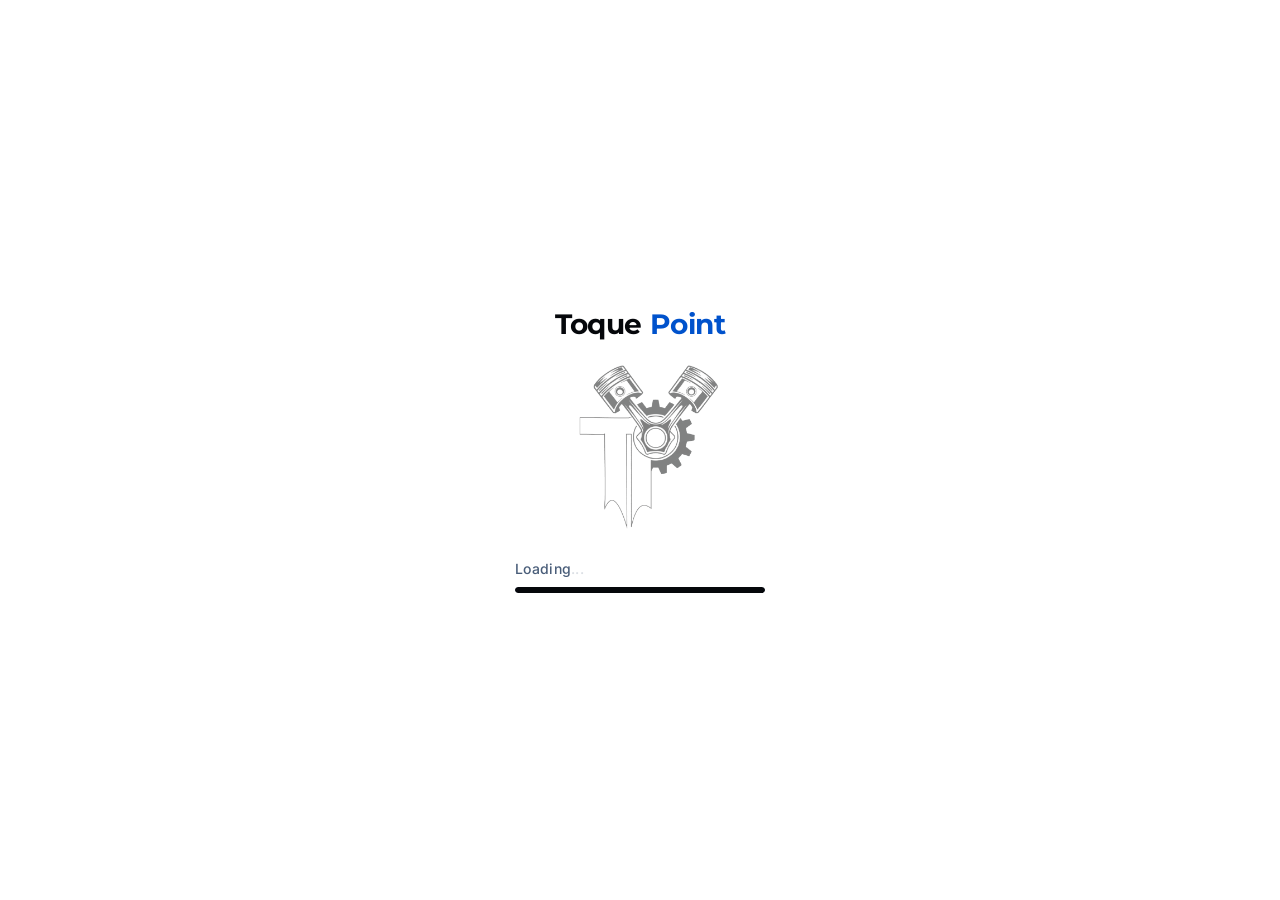
==== index.html @ 8ec958d5 "Enhance booking process: add mileage input, date & time selection, and update email notifications wi" ====
<!DOCTYPE html>
<html lang="en">
<head>
    <meta charset="UTF-8">
    <meta name="viewport" content="width=device-width, initial-scale=1.0">
    <title>Loading - Torque Point</title>
    
    <!-- Google Fonts Request -->
    <link rel="preconnect" href="https://fonts.googleapis.com">
    <link rel="preconnect" href="https://fonts.gstatic.com" crossorigin>
    <link href="https://fonts.googleapis.com/css2?family=Inter:wght@400;500;600&family=Montserrat:wght@600;700&display=swap" rel="stylesheet">
    
    <style>
        /* Exact color palette variables */
        :root {
            --primary: #0052CC;      /* Cobalt */
            --bg: #FFFFFF;           /* White */
            --surface: #FFFFFF;      /* White */
            --text-main: #05070b;    /* Slate 900 */
            --text-muted: #495d79;   /* Slate 500 */
            --border: #E2E8F0;       /* Slate 200 */
        }

        body, html {
            margin: 0;
            padding: 0;
            height: 100%;
            background-color: var(--bg);
            font-family: 'Inter', sans-serif;
            display: flex;
            flex-direction: column;
            align-items: center;
            justify-content: center;
        }

        .loader-container {
            display: flex;
            flex-direction: column;
            align-items: center;
            padding: 45px 65px;
            border-radius: 12px;
        }

        /* Brand Typography */
        .brand {
            font-family: 'Montserrat', sans-serif;
            font-size: 28px;
            font-weight: 700;
            color: var(--text-main);
            margin-bottom: 20px;
            letter-spacing: -0.5px;
            display: flex;
            align-items: center;
            gap: 8px;
        }

        .brand span {
            color: var(--primary);
        }

        /* Logo Image Style with Initial Low Opacity */
        .system-logo {
            width: 250px;
            height: auto;
            margin-bottom: 25px;
            opacity: 0.5; /* Starts faint (using decimal for standard CSS) */
            transition: opacity 0.4s ease-in-out; /* Smooth fade-in transition */
        }

        /* Class added via JavaScript when loading finishes */
        .system-logo.fade-in {
            opacity: 1; /* Fully visible */
        }

        /* Left-aligned wrapper for text and progress bar */
        .loading-content {
            align-self: flex-start;
            width: 100%;
            display: flex;
            flex-direction: column;
            align-items: flex-start;
        }

        /* Secondary Text & Blinking Dots Animation */
        .loading-text {
            color: var(--text-muted);
            font-size: 14px;
            font-weight: 500;
            margin-bottom: 10px;
            letter-spacing: 0.3px;
        }

        .loading-text .dots span {
            animation: blink 1.4s infinite both;
        }

        .loading-text .dots span:nth-child(2) {
            animation-delay: 0.2s;
        }

        .loading-text .dots span:nth-child(3) {
            animation-delay: 0.4s;
        }

        @keyframes blink {
            0% { opacity: 0.2; }
            20% { opacity: 1; }
            100% { opacity: 0.2; }
        }

        /* Precision Progress Bar */
        .progress-track {
            width: 250px;
            height: 6px;
            background-color: var(--border);
            border-radius: 4px;
            overflow: hidden;
            position: relative;
        }

        .progress-fill {
            position: absolute;
            top: 0;
            left: 0;
            height: 100%;
            background-color: var(--text-main);
            width: 0%;
            border-radius: 4px;
            animation: load 2.5s ease-in-out forwards;
        }

        @keyframes load {
            0% { width: 0%; }
            100% { width: 100%; }
        }
    </style>
</head>
<body>

    <div class="loader-container">
        <!-- Dashboard Brand Name -->
        <div class="brand">
            Toque<span>Point</span>
        </div>
        
        <!-- Logo Image Placed Under Brand Name -->
        <img src="logo.png" alt="System Logo" class="system-logo" id="appLogo">

        <!-- Left Aligned Wrapper for Loading Elements -->
        <div class="loading-content">
            <!-- Loading Text with Blinking Dots -->
            <div class="loading-text">
                Loading<span class="dots"><span>.</span><span>.</span><span>.</span></span>
            </div>
            
            <!-- Progress Track -->
            <div class="progress-track">
                <div class="progress-fill" id="progressFill"></div>
            </div>
        </div>
    </div>

    <script>
        // Trigger opacity increase on the logo right before loading completes (e.g., at 2.2 seconds)
        setTimeout(() => {
            document.getElementById('appLogo').classList.add('fade-in');
        }, 2200);

        // Redirect to your main PHP dashboard after the loading animation completes
        setTimeout(() => {
            window.location.href = 'home/home.php';
        }, 3000); 
    </script>
</body>
</html>
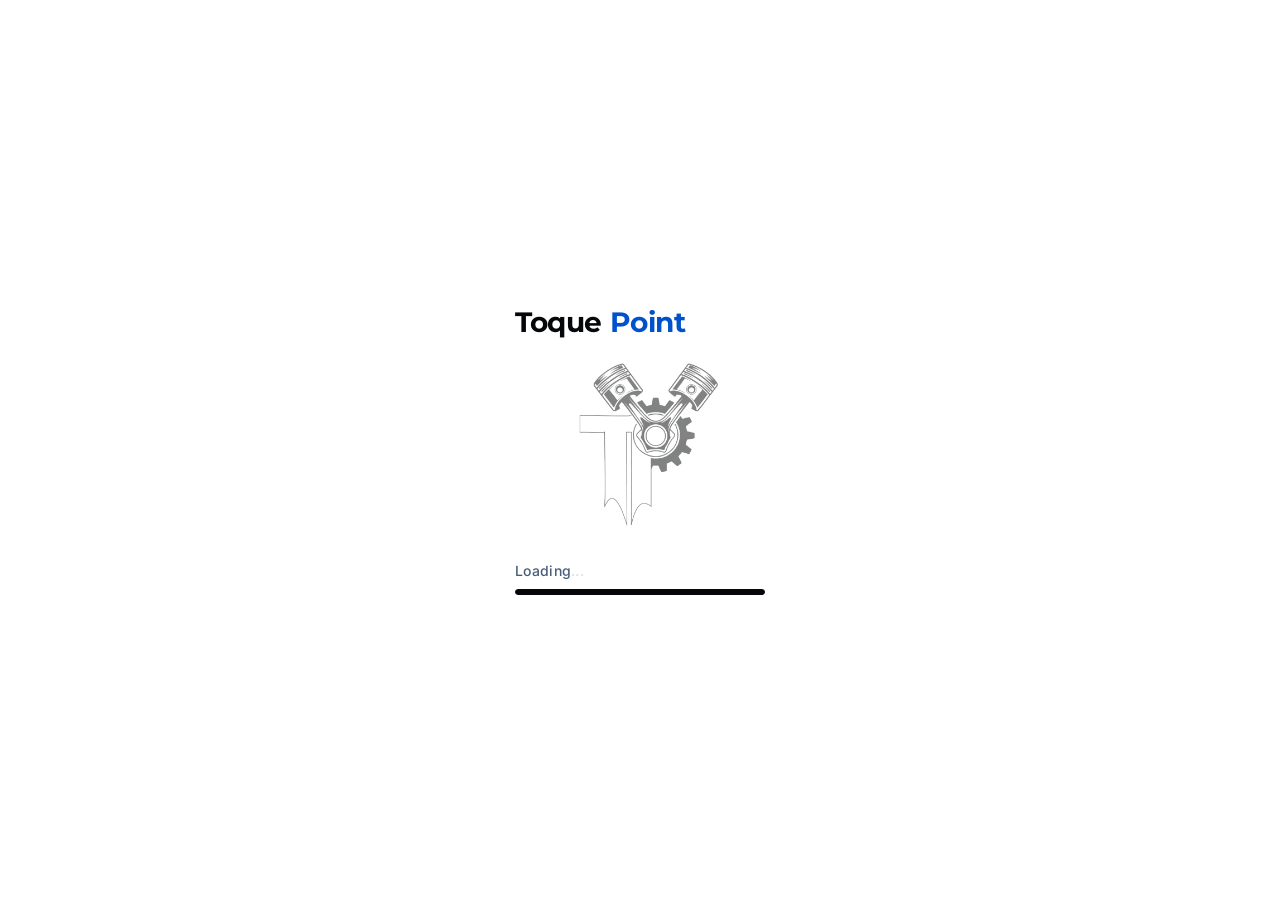
==== commit 83d2c823: "Update index.html Practice test" ====
--- a/index.html
+++ b/index.html
@@ -31,7 +31,7 @@
             flex-direction: column;
             align-items: center;
             justify-content: center;
-        }
+        }fvfvfv
 
         .loader-container {
             display: flex;
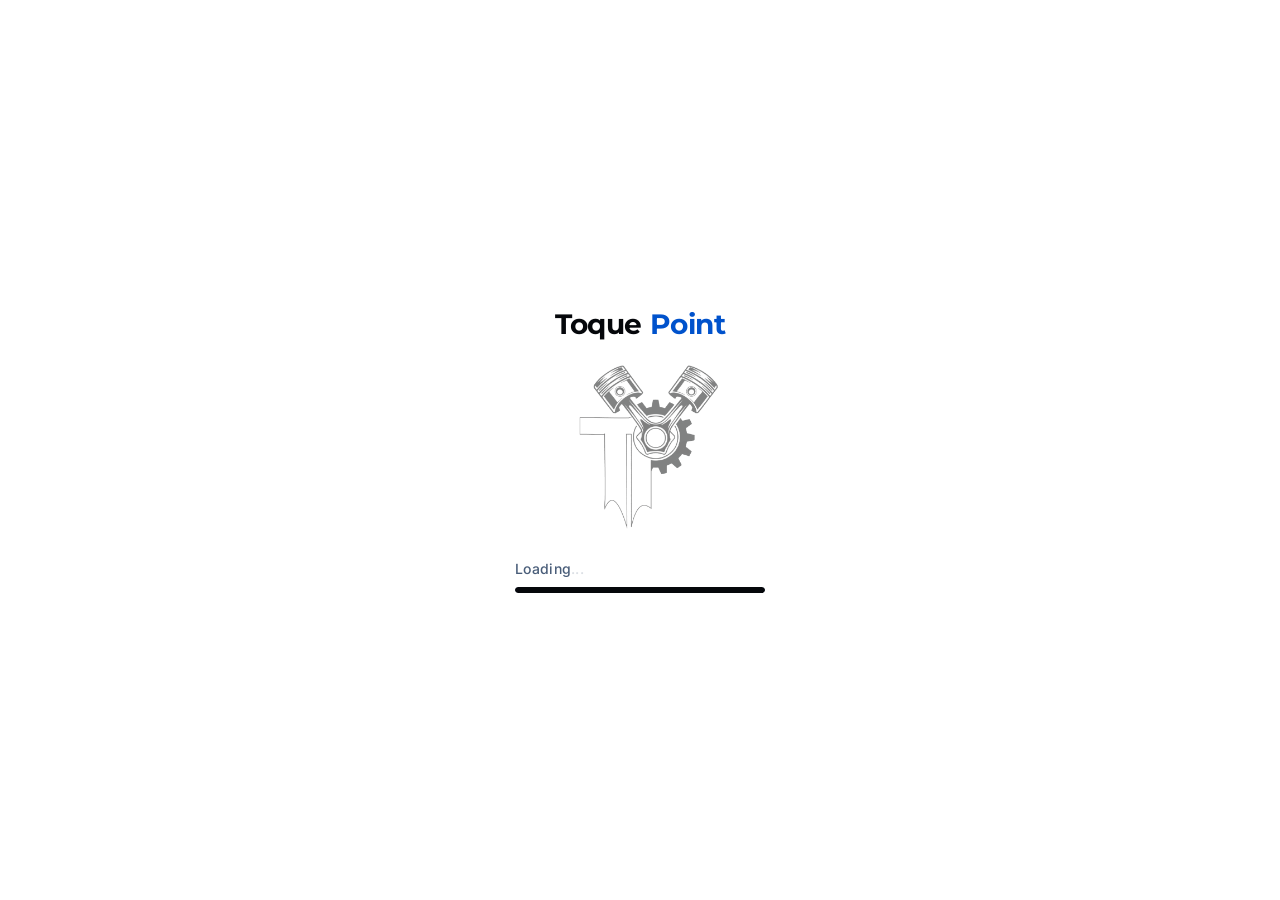
==== commit a5b5a65e: "Update index.html Recovered to original one !!" ====
--- a/index.html
+++ b/index.html
@@ -31,7 +31,7 @@
             flex-direction: column;
             align-items: center;
             justify-content: center;
-        }fvfvfv
+        }
 
         .loader-container {
             display: flex;
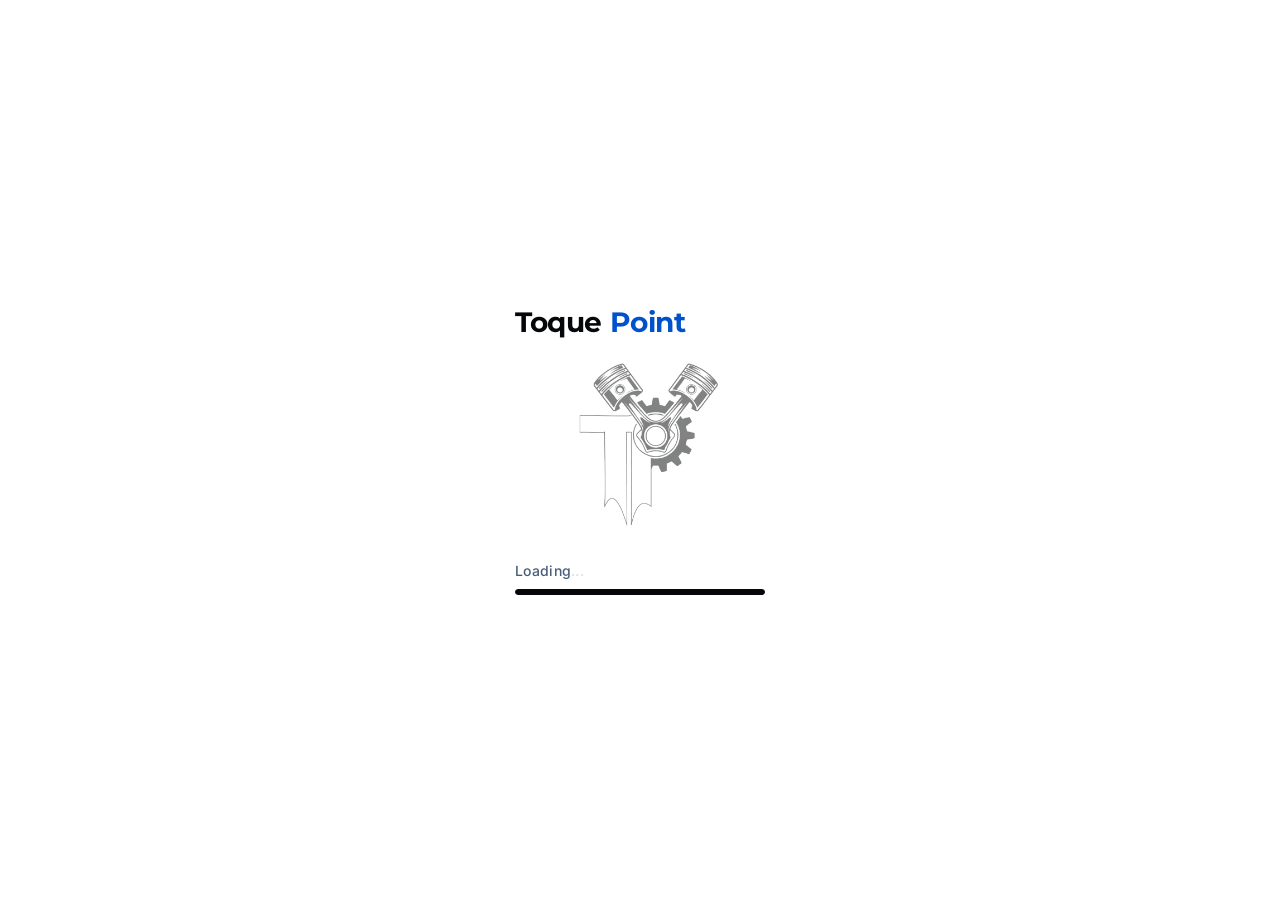
==== commit e0c242da: "Update index.html Practice test" ====
--- a/index.html
+++ b/index.html
@@ -31,7 +31,7 @@
             flex-direction: column;
             align-items: center;
             justify-content: center;
-        }
+        }fvfvfv
 
         .loader-container {
             display: flex;
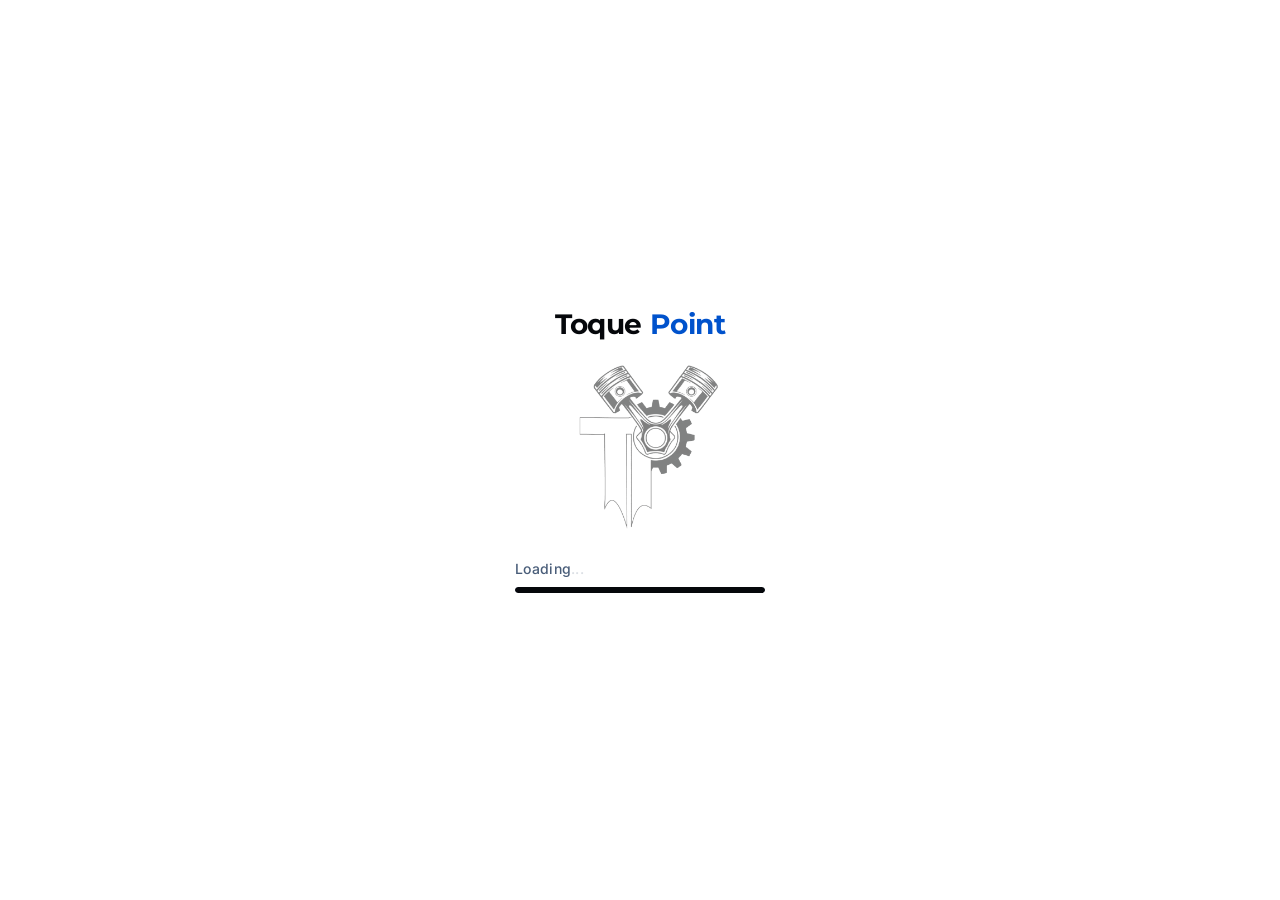
==== commit 1f19b9ec: "Add favicon link to multiple pages for improved branding" ====
--- a/index.html
+++ b/index.html
@@ -1,6 +1,7 @@
 <!DOCTYPE html>
 <html lang="en">
 <head>
+    <link rel="icon" type="image/png" href="logo.png">
     <meta charset="UTF-8">
     <meta name="viewport" content="width=device-width, initial-scale=1.0">
     <title>Loading - Torque Point</title>
@@ -31,7 +32,7 @@
             flex-direction: column;
             align-items: center;
             justify-content: center;
-        }fvfvfv
+        }
 
         .loader-container {
             display: flex;
